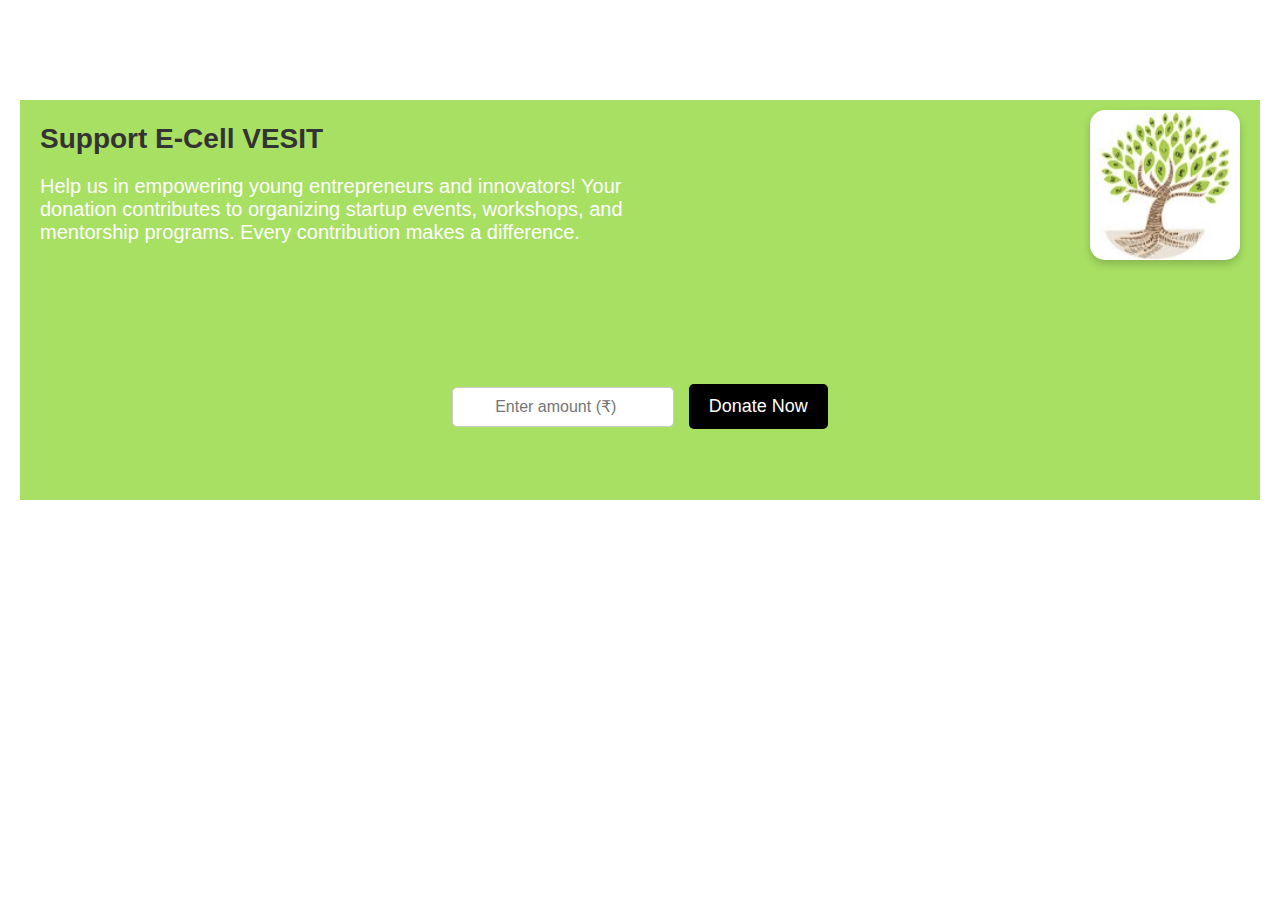
==== donate.html @ 2466f7c8 "Donation part and styling changed" ====
<!DOCTYPE html>
<html lang="en">
<head>
    <meta charset="UTF-8">
    <meta name="viewport" content="width=device-width, initial-scale=1.0">
    <title>Donate to E-Cell</title>
    <link rel="stylesheet" href="style.css">
   <style>
    /* General Styles */
body {
    font-family: Arial, sans-serif;
    margin: 0;
    padding: 0;
    background: url('../VESIT_FINAL_E-CELL/assets/img/55.webp');
}

/* Donate Section */
#donate {
    padding: 50px 20px;
    text-align: center;
    background-color: white;
    background: url('../VESIT_FINAL_E-CELL/assets/img/55.webp');
}

/* Container */
.container {
    max-width: 2000px;
    height: 400px;
    margin-top: 50px;
    /* background: linear-gradient(rgba(40, 58, 90, 0.68), rgba(40, 58, 90, 0.68)); */
    background-color: #a8e063;
    
    

}

/* Flexbox Layout */
.donate-content {
    display: flex;
    align-items: center;
    justify-content: space-between;
    gap: 30px;
    padding-left: 20px;
}

/* Left Side - Text */
.donate-text {
    flex: 1;
    text-align: left;
}

.donate-text h2 {
    font-size: 28px;
    color: #333;
    margin-bottom: 10px;
}

.donate-text p {
    font-size: 20px;
    color: white;
}

/* Right Side - QR Code */
.donate-image {
    flex: 1;
    text-align: right;
    padding-right: 20px;
    padding-top: 10px;
}

.donate-image img {
    width: 150px;
    border-radius: 15px;
    box-shadow: 0 4px 8px rgba(0, 0, 0, 0.2);
}

/* Donation Input & Button */
.donate-form {
    margin-top: 120px;
}

.donate-form input {
    padding: 10px;
    width: 200px;
    font-size: 16px;
    border: 1px solid #ccc;
    border-radius: 5px;
    text-align: center;
}

.donate-btn {
    padding: 12px 20px;
    font-size: 18px;
    color: white;
    background: black ;
    border: none;
    border-radius: 5px;
    cursor: pointer;
    transition: 0.3s ease-in-out;
    margin-left: 10px;
}

/* Button Hover Animation */
.donate-btn:hover {
    transform: scale(1.1);
    box-shadow: 0px 5px 15px rgba(255, 126, 95, 0.5);
}

/* Responsive Design */
@media (max-width: 768px) {
    .donate-content {
        flex-direction: column;
        text-align: center;
    }

    .donate-text, .donate-image {
        text-align: center;
    }
}

   </style>
</head>
<body>

    <section id="donate">
        <div class="container">
            <div class="donate-content">
                <!-- Left Side - Text -->
                <div class="donate-text">
                    <h2>Support E-Cell VESIT</h2>
                    <p>Help us in empowering young entrepreneurs and innovators! Your donation contributes to organizing startup events, workshops, and mentorship programs. Every contribution makes a difference.</p>
                </div>
    
                <!-- Right Side - Image (QR Code) -->
                <div class="donate-image">
                    <img src="assets/img/logo.jpg" alt="Donate QR Code">
                </div>
            </div>
    
            <!-- Amount Input & Donate Button -->
            <div class="donate-form">
                <input type="number" id="amount" placeholder="Enter amount (₹)">
                <button class="donate-btn">Donate Now</button>
            </div>
        </div>
    </section>

</body>
</html>
---- style.css ----
body {
    font-family: "Open Sans", sans-serif;
    color: #444444;
  }
  
  .logo-img {
    height: 40px; 
    margin-right: 10px; 
    vertical-align: middle; 
    border-radius: 10px;
    
  }
  
  
  
  a {
    color: #47b2e4;
    text-decoration: none;
  }
  
  a:hover {
    color: #73c5eb;
    text-decoration: none;
  }
  
  h1, h2, h3, h4, h5, h6 {
    font-family: "Jost", sans-serif;
  }
  
  /*--------------------------------------------------------------
  # Preloader
  --------------------------------------------------------------*/
  #preloader {
    position: fixed;
    top: 0;
    left: 0;
    right: 0;
    bottom: 0;
    z-index: 9999;
    overflow: hidden;
    background: #37517e;
  }
  
  #preloader:before {
    content: "";
    position: fixed;
    top: calc(50% - 30px);
    left: calc(50% - 30px);
    border: 6px solid #37517e;
    border-top-color: #fff;
    border-bottom-color: #fff;
    border-radius: 50%;
    width: 60px;
    height: 60px;
    -webkit-animation: animate-preloader 1s linear infinite;
    animation: animate-preloader 1s linear infinite;
  }
  
  @-webkit-keyframes animate-preloader {
    0% {
      transform: rotate(0deg);
    }
    100% {
      transform: rotate(360deg);
    }
  }
  
  @keyframes animate-preloader {
    0% {
      transform: rotate(0deg);
    }
    100% {
      transform: rotate(360deg);
    }
  }
  /*--------------------------------------------------------------
  # Back to top button
  --------------------------------------------------------------*/
  .back-to-top {
    position: fixed;
    visibility: hidden;
    opacity: 0;
    right: 15px;
    bottom: 15px;
    z-index: 996;
    background: #47b2e4;
    width: 40px;
    height: 40px;
    border-radius: 50px;
    transition: all 0.4s;
  }
  .back-to-top i {
    font-size: 24px;
    color: #fff;
    line-height: 0;
  }
  .back-to-top:hover {
    background: #6bc1e9;
    color: #fff;
  }
  .back-to-top.active {
    visibility: visible;
    opacity: 1;
  }
  
  /*--------------------------------------------------------------
  # Header
  --------------------------------------------------------------*/
  #header {
    transition: all 0.5s;
    z-index: 997;
    padding: 15px 0;
  }
  #header.header-scrolled, #header.header-inner-pages {
    background: rgba(40, 58, 90, 0.9);
  }
  #header .logo {
    font-size: 30px;
    margin: 0;
    padding: 0;
    line-height: 1;
    font-weight: 500;
    letter-spacing: 2px;
    text-transform: uppercase;
  }
  #header .logo a {
    color: #fff;
  }
  #header .logo img {
    max-height: 40px;
  }
  
  /*--------------------------------------------------------------
  # Navigation Menu
  --------------------------------------------------------------*/
  /**
  * Desktop Navigation 
  */
  .navbar {
    padding: 0;
  }
  .navbar ul {
    margin: 0;
    padding: 0;
    display: flex;
    list-style: none;
    align-items: center;
  }
  .navbar li {
    position: relative;
  }
  .navbar a, .navbar a:focus {
    display: flex;
    align-items: center;
    justify-content: space-between;
    padding: 10px 0 10px 30px;
    font-size: 15px;
    font-weight: 500;
    color: #fff;
    white-space: nowrap;
    transition: 0.3s;
  }
  .navbar a i, .navbar a:focus i {
    font-size: 12px;
    line-height: 0;
    margin-left: 5px;
  }
  .navbar a:hover, .navbar .active, .navbar .active:focus, .navbar li:hover > a {
    color: #47b2e4;
  }
  .navbar .getstarted, .navbar .getstarted:focus {
    padding: 8px 20px;
    margin-left: 30px;
    border-radius: 50px;
    color: #fff;
    font-size: 14px;
    border: 2px solid #47b2e4;
    font-weight: 600;
  }
  .navbar .getstarted:hover, .navbar .getstarted:focus:hover {
    color: #fff;
    background: #31a9e1;
  }
  .navbar .dropdown ul {
    display: block;
    position: absolute;
    left: 14px;
    top: calc(100% + 30px);
    margin: 0;
    padding: 10px 0;
    z-index: 99;
    opacity: 0;
    visibility: hidden;
    background: #fff;
    box-shadow: 0px 0px 30px rgba(127, 137, 161, 0.25);
    transition: 0.3s;
    border-radius: 4px;
  }
  .navbar .dropdown ul li {
    min-width: 200px;
  }
  .navbar .dropdown ul a {
    padding: 10px 20px;
    font-size: 14px;
    text-transform: none;
    font-weight: 500;
    color: #0c3c53;
  }
  .navbar .dropdown ul a i {
    font-size: 12px;
  }
  .navbar .dropdown ul a:hover, .navbar .dropdown ul .active:hover, .navbar .dropdown ul li:hover > a {
    color: #47b2e4;
  }
  .navbar .dropdown:hover > ul {
    opacity: 1;
    top: 100%;
    visibility: visible;
  }
  .navbar .dropdown .dropdown ul {
    top: 0;
    left: calc(100% - 30px);
    visibility: hidden;
  }
  .navbar .dropdown .dropdown:hover > ul {
    opacity: 1;
    top: 0;
    left: 100%;
    visibility: visible;
  }
  @media (max-width: 1366px) {
    .navbar .dropdown .dropdown ul {
      left: -90%;
    }
    .navbar .dropdown .dropdown:hover > ul {
      left: -100%;
    }
  }
  
  /**
  * Mobile Navigation 
  */
  .mobile-nav-toggle {
    color: #fff;
    font-size: 28px;
    cursor: pointer;
    display: none;
    line-height: 0;
    transition: 0.5s;
  }
  .mobile-nav-toggle.bi-x {
    color: #fff;
  }
  
  @media (max-width: 991px) {
    .mobile-nav-toggle {
      display: block;
    }
  
    .navbar ul {
      display: none;
    }
  }
  .navbar-mobile {
    position: fixed;
    overflow: hidden;
    top: 0;
    right: 0;
    left: 0;
    bottom: 0;
    background: rgba(40, 58, 90, 0.9);
    transition: 0.3s;
    z-index: 999;
  }
  .navbar-mobile .mobile-nav-toggle {
    position: absolute;
    top: 15px;
    right: 15px;
  }
  .navbar-mobile ul {
    display: block;
    position: absolute;
    top: 55px;
    right: 15px;
    bottom: 15px;
    left: 15px;
    padding: 10px 0;
    border-radius: 10px;
    background-color: #fff;
    overflow-y: auto;
    transition: 0.3s;
  }
  .navbar-mobile a, .navbar-mobile a:focus {
    padding: 10px 20px;
    font-size: 15px;
    color: #37517e;
  }
  .navbar-mobile a:hover, .navbar-mobile .active, .navbar-mobile li:hover > a {
    color: #47b2e4;
  }
  .navbar-mobile .getstarted, .navbar-mobile .getstarted:focus {
    margin: 15px;
    color: #37517e;
  }
  .navbar-mobile .dropdown ul {
    position: static;
    display: none;
    margin: 10px 20px;
    padding: 10px 0;
    z-index: 99;
    opacity: 1;
    visibility: visible;
    background: #fff;
    box-shadow: 0px 0px 30px rgba(127, 137, 161, 0.25);
  }
  .navbar-mobile .dropdown ul li {
    min-width: 200px;
  }
  .navbar-mobile .dropdown ul a {
    padding: 10px 20px;
  }
  .navbar-mobile .dropdown ul a i {
    font-size: 12px;
  }
  .navbar-mobile .dropdown ul a:hover, .navbar-mobile .dropdown ul .active:hover, .navbar-mobile .dropdown ul li:hover > a {
    color: #47b2e4;
  }
  .navbar-mobile .dropdown > .dropdown-active {
    display: block;
  }
  
  /*--------------------------------------------------------------
  # Hero Section
  --------------------------------------------------------------*/
  #hero {
    width: 100%;
    height: 80vh;
    /* background: #37517e; */
    background: linear-gradient(rgba(40, 58, 90, 0.68), rgba(40, 58, 90, 0.68)), url("../VESIT_FINAL_E-CELL/assets/img/15528_VESIT.webp") fixed center center;
    background-repeat: no-repeat;
    background-position: center;
    background-size: cover;
  }
  #hero .container {
    padding-top: 72px;
  }
  #hero h1 {
    margin: 0 0 10px 0;
    font-size: 48px;
    font-weight: 700;
    line-height: 56px;
    color: #fff;
  }
  #hero h2 {
    color: rgba(255, 255, 255, 0.6);
    margin-bottom: 50px;
    font-size: 24px;
  }
  #hero .btn-get-started {
    font-family: "Jost", sans-serif;
    font-weight: 500;
    font-size: 16px;
    letter-spacing: 1px;
    display: inline-block;
    padding: 10px 28px 11px 28px;
    border-radius: 50px;
    transition: 0.5s;
    margin: 10px 0 0 0;
    color: #fff;
    background: #47b2e4;
  }
  #hero .btn-get-started:hover {
    background: #209dd8;
  }
  #hero .btn-watch-video {
    font-size: 16px;
    display: flex;
    align-items: center;
    transition: 0.5s;
    margin: 10px 0 0 25px;
    color: #fff;
    line-height: 1;
  }
  #hero .btn-watch-video i {
    line-height: 0;
    color: #fff;
    font-size: 32px;
    transition: 0.3s;
    margin-right: 8px;
  }
  #hero .btn-watch-video:hover i {
    color: #47b2e4;
  }
  #hero .animated {
    animation: up-down 2s ease-in-out infinite alternate-reverse both;
  }
  @media (max-width: 991px) {
    #hero {
      height: 100vh;
      text-align: center;
    }
    #hero .animated {
      -webkit-animation: none;
      animation: none;
    }
    #hero .hero-img {
      text-align: center;
    }
    #hero .hero-img img {
      width: 50%;
    }
  }
  @media (max-width: 768px) {
    #hero h1 {
      font-size: 28px;
      line-height: 36px;
    }
    #hero h2 {
      font-size: 18px;
      line-height: 24px;
      margin-bottom: 30px;
    }
    #hero .hero-img img {
      width: 70%;
    }
  }
  @media (max-width: 575px) {
    #hero .hero-img img {
      width: 80%;
    }
    #hero .btn-get-started {
      font-size: 16px;
      padding: 10px 24px 11px 24px;
    }
  }
  
  @-webkit-keyframes up-down {
    0% {
      transform: translateY(10px);
    }
    100% {
      transform: translateY(-10px);
    }
  }
  
  @keyframes up-down {
    0% {
      transform: translateY(10px);
    }
    100% {
      transform: translateY(-10px);
    }
  }
  /*--------------------------------------------------------------
  # Sections General
  --------------------------------------------------------------*/
  section {
    padding: 60px 0;
    overflow: hidden;
  }
  
  .section-bg {
    background-color: #f3f5fa;
  }
  
  .section-title {
    text-align: center;
    padding-bottom: 30px;
  }
  .section-title h2 {
    font-size: 32px;
    font-weight: bold;
    text-transform: uppercase;
    margin-bottom: 20px;
    padding-bottom: 20px;
    position: relative;
    color: #37517e;
  }
  .section-title h2::before {
    content: "";
    position: absolute;
    display: block;
    width: 120px;
    height: 1px;
    background: #ddd;
    bottom: 1px;
    left: calc(50% - 60px);
  }
  .section-title h2::after {
    content: "";
    position: absolute;
    display: block;
    width: 40px;
    height: 3px;
    background: #47b2e4;
    bottom: 0;
    left: calc(50% - 20px);
  }
  .section-title p {
    margin-bottom: 0;
  }
  .iitpLogo{
    /* width: 70%; */
    padding: 15%;
  }
  @media screen and (max-width:991px) {
    .iitpLogo{
      padding:0;
    }
  }
  
  /*--------------------------------------------------------------
  --------------------------------------------------------------*/
  .clients {
    padding: 12px 0;
    text-align: center;
  }
  .clients img {
    max-width: 45%;
    transition: all 0.4s ease-in-out;
    display: inline-block;
    padding: 15px 0;
    filter: grayscale(100);
  }
  .clients img:hover {
    filter: none;
    transform: scale(1.1);
  }
  @media (max-width: 768px) {
    .clients img {
      max-width: 40%;
    }
  }
  
  /*--------------------------------------------------------------
  # About Us
  --------------------------------------------------------------*/
  .about .content h3 {
    font-weight: 600;
    font-size: 26px;
  }
  .about .content ul {
    list-style: none;
    padding: 0;
  }
  .about .content ul li {
    padding-left: 28px;
    position: relative;
  }
  .about .content ul li + li {
    margin-top: 10px;
  }
  .about .content ul i {
    position: absolute;
    left: 0;
    top: 2px;
    font-size: 20px;
    color: #47b2e4;
    line-height: 1;
  }
  .about .content p:last-child {
    margin-bottom: 0;
  }
  .about .content .btn-learn-more {
    font-family: "Poppins", sans-serif;
    font-weight: 500;
    font-size: 14px;
    letter-spacing: 1px;
    display: inline-block;
    padding: 12px 32px;
    border-radius: 4px;
    transition: 0.3s;
    line-height: 1;
    color: #47b2e4;
    -webkit-animation-delay: 0.8s;
    animation-delay: 0.8s;
    margin-top: 6px;
    border: 2px solid #47b2e4;
  }
  .about .content .btn-learn-more:hover {
    background: #47b2e4;
    color: #fff;
    text-decoration: none;
  }
  .why-us .content {
    padding: 60px 100px 0 100px;
  }
  .why-us .content h3 {
    font-weight: 400;
    font-size: 34px;
    color: #37517e;
  }
  .why-us .content h4 {
    font-size: 20px;
    font-weight: 700;
    margin-top: 5px;
  }
  .why-us .content p {
    font-size: 15px;
    color: #848484;
  }
  .why-us .img {
    background-size: contain;
    background-repeat: no-repeat;
    background-position: center center;
  }
  .why-us .accordion-list {
    padding: 0 100px 60px 100px;
  }
  .why-us .accordion-list ul {
    padding: 0;
    list-style: none;
  }
  .why-us .accordion-list li + li {
    margin-top: 15px;
  }
  .why-us .accordion-list li {
    padding: 20px;
    background: #fff;
    border-radius: 4px;
  }
  .why-us .accordion-list a {
    display: block;
    position: relative;
    font-family: "Poppins", sans-serif;
    font-size: 16px;
    line-height: 24px;
    font-weight: 500;
    padding-right: 30px;
    outline: none;
    cursor: pointer;
  }
  .why-us .accordion-list span {
    color: #47b2e4;
    font-weight: 600;
    font-size: 18px;
    padding-right: 10px;
  }
  .why-us .accordion-list i {
    font-size: 24px;
    position: absolute;
    right: 0;
    top: 0;
  }
  .why-us .accordion-list p {
    margin-bottom: 0;
    padding: 10px 0 0 0;
  }
  .why-us .accordion-list .icon-show {
    display: none;
  }
  .why-us .accordion-list a.collapsed {
    color: #343a40;
  }
  .why-us .accordion-list a.collapsed:hover {
    color: #47b2e4;
  }
  .why-us .accordion-list a.collapsed .icon-show {
    display: inline-block;
  }
  .why-us .accordion-list a.collapsed .icon-close {
    display: none;
  }
  @media (max-width: 1024px) {
    .why-us .content, .why-us .accordion-list {
      padding-left: 0;
      padding-right: 0;
    }
  }
  @media (max-width: 992px) {
    .why-us .img {
      min-height: 400px;
    }
    .why-us .content {
      padding-top: 30px;
    }
    .why-us .accordion-list {
      padding-bottom: 30px;
    }
  }
  @media (max-width: 575px) {
    .why-us .img {
      min-height: 200px;
    }
  }
  
  
  .skills .content h3 {
    font-weight: 700;
    font-size: 32px;
    color: #37517e;
    font-family: "Poppins", sans-serif;
  }
  .skills .content ul {
    list-style: none;
    padding: 0;
  }
  .skills .content ul li {
    padding-bottom: 10px;
  }
  .skills .content ul i {
    font-size: 20px;
    padding-right: 4px;
    color: #47b2e4;
  }
  .skills .content p:last-child {
    margin-bottom: 0;
  }
  .skills .progress {
    height: 60px;
    display: block;
    background: none;
    border-radius: 0;
  }
  .skills .progress .skill {
    padding: 0;
    margin: 0 0 6px 0;
    text-transform: uppercase;
    display: block;
    font-weight: 600;
    font-family: "Poppins", sans-serif;
    color: #37517e;
  }
  .skills .progress .skill .val {
    float: right;
    font-style: normal;
  }
  .skills .progress-bar-wrap {
    background: #e8edf5;
    height: 10px;
  }
  .skills .progress-bar {
    width: 1px;
    height: 10px;
    transition: 0.9s;
    background-color: #4668a2;
  }
  
  /*--------------------------------------------------------------
  # Services
  --------------------------------------------------------------*/
  
  
  
  
  
  .services .icon-box {
    box-shadow: 0px 0 25px 0 rgba(0, 0, 0, 0.1);
    padding: 50px 30px;
    transition: all ease-in-out 0.4s;
    /* background: #fff; */
   /* Replace with your image path */
      background-size: cover;
      background-position: center;
    
  }
  .services .icon-box .icon {
    margin-bottom: 10px;
    
  }
  .services .icon-box .icon i {
    color: #47b2e4;
    font-size: 36px;
    transition: 0.3s;
  }
  .services .icon-box h4 {
    font-weight: bold;
    margin-bottom: 15px;
    font-size: 30px;
  }
  .services .icon-box h4 a {
    color: #37517e;
    transition: ease-in-out 0.3s;
  }
  .services .icon-box p {
    line-height: 24px;
    font-size: 14px;
    margin-bottom: 0;
  }
  .services .icon-box:hover {
    transform: translateY(-10px);
  }
  .services .icon-box:hover h4 a {
    color: #47b2e4;
  }
  
  /*--------------------------------------------------------------
  # Cta
  --------------------------------------------------------------*/
  .cta {
    background: linear-gradient(rgba(40, 58, 90, 0.9), rgba(40, 58, 90, 0.9)), url("../img/cta-bg.jpg") fixed center center;
    background-size: cover;
    padding: 120px 0;
  }
  .cta h3 {
    color: #fff;
    font-size: 28px;
    font-weight: 700;
  }
  .cta p {
    color: #fff;
  }
  .cta .cta-btn {
    font-family: "Jost", sans-serif;
    font-weight: 500;
    font-size: 16px;
    letter-spacing: 1px;
    display: inline-block;
    padding: 12px 40px;
    border-radius: 50px;
    transition: 0.5s;
    margin: 10px;
    border: 2px solid #fff;
    color: #fff;
  }
  .cta .cta-btn:hover {
    background: #47b2e4;
    border: 2px solid #47b2e4;
  }
  @media (max-width: 1024px) {
    .cta {
      background-attachment: scroll;
    }
  }
  @media (min-width: 769px) {
    .cta .cta-btn-container {
      display: flex;
      align-items: center;
      justify-content: flex-end;
    }
  }
  
  /*--------------------------------------------------------------
  # Portfolio
  --------------------------------------------------------------*/
  .portfolio #portfolio-flters {
    list-style: none;
    margin-bottom: 20px;
  }
  .portfolio #portfolio-flters li {
    cursor: pointer;
    display: inline-block;
    margin: 10px 5px;
    font-size: 15px;
    font-weight: 500;
    line-height: 1;
    color: #444444;
    transition: all 0.3s;
    padding: 8px 20px;
    border-radius: 50px;
    font-family: "Poppins", sans-serif;
  }
  .portfolio #portfolio-flters li:hover, .portfolio #portfolio-flters li.filter-active {
    background: #47b2e4;
    color: #fff;
  }
  .portfolio .portfolio-item {
    margin-bottom: 30px;
  }
  .portfolio .portfolio-item .portfolio-img {
    overflow: hidden;
  }
  .portfolio .portfolio-item .portfolio-img img {
    transition: all 0.6s;
  }
  .portfolio .portfolio-item .portfolio-info {
    opacity: 0;
    position: absolute;
    left: 15px;
    bottom: 0;
    z-index: 3;
    right: 15px;
    transition: all 0.3s;
    background: rgba(55, 81, 126, 0.8);
    padding: 10px 15px;
  }
  .portfolio .portfolio-item .portfolio-info h4 {
    font-size: 18px;
    color: #fff;
    font-weight: 600;
    color: #fff;
    margin-bottom: 0px;
  }
  .portfolio .portfolio-item .portfolio-info p {
    color: #f9fcfe;
    font-size: 14px;
    margin-bottom: 0;
  }
  .portfolio .portfolio-item .portfolio-info .preview-link, .portfolio .portfolio-item .portfolio-info .details-link {
    position: absolute;
    right: 40px;
    font-size: 24px;
    top: calc(50% - 18px);
    color: #fff;
    transition: 0.3s;
  }
  .portfolio .portfolio-item .portfolio-info .preview-link:hover, .portfolio .portfolio-item .portfolio-info .details-link:hover {
    color: #47b2e4;
  }
  .portfolio .portfolio-item .portfolio-info .details-link {
    right: 10px;
  }
  .portfolio .portfolio-item:hover .portfolio-img img {
    transform: scale(1.15);
  }
  .portfolio .portfolio-item:hover .portfolio-info {
    opacity: 1;
  }
  
  /*--------------------------------------------------------------
  # Portfolio Details
  --------------------------------------------------------------*/
  .portfolio-details {
    padding-top: 40px;
  }
  .portfolio-details .portfolio-details-slider img {
    width: 100%;
  }
  .portfolio-details .portfolio-details-slider .swiper-pagination {
    margin-top: 20px;
    position: relative;
  }
  .portfolio-details .portfolio-details-slider .swiper-pagination .swiper-pagination-bullet {
    width: 12px;
    height: 12px;
    background-color: #fff;
    opacity: 1;
    border: 1px solid #47b2e4;
  }
  .portfolio-details .portfolio-details-slider .swiper-pagination .swiper-pagination-bullet-active {
    background-color: #47b2e4;
  }
  .portfolio-details .portfolio-info {
    padding: 30px;
    box-shadow: 0px 0 30px rgba(55, 81, 126, 0.08);
  }
  .portfolio-details .portfolio-info h3 {
    font-size: 22px;
    font-weight: 700;
    margin-bottom: 20px;
    padding-bottom: 20px;
    border-bottom: 1px solid #eee;
  }
  .portfolio-details .portfolio-info ul {
    list-style: none;
    padding: 0;
    font-size: 15px;
  }
  .portfolio-details .portfolio-info ul li + li {
    margin-top: 10px;
  }
  .portfolio-details .portfolio-description {
    padding-top: 30px;
  }
  .portfolio-details .portfolio-description h2 {
    font-size: 26px;
    font-weight: 700;
    margin-bottom: 20px;
  }
  .portfolio-details .portfolio-description p {
    padding: 0;
  }
  
  /*--------------------------------------------------------------
  # Team
  --------------------------------------------------------------*/
  .team .member {
    position: relative;
    box-shadow: 0px 2px 15px rgba(0, 0, 0, 0.1);
    padding: 30px;
    border-radius: 5px;
    background: #fff;
    transition: 0.5s;
  }
  .team .member .pic {
    overflow: hidden;
    width: 180px;
    border-radius: 50%;
  }
  .team .member .pic img {
    transition: ease-in-out 0.3s;
  }
  .team .member:hover {
    transform: translateY(-10px);
  }
  .team .member .member-info {
    padding-left: 30px;
  }
  .team .member h4 {
    font-weight: 700;
    margin-bottom: 5px;
    font-size: 20px;
    color: #37517e;
  }
  .team .member span {
    display: block;
    font-size: 15px;
    padding-bottom: 10px;
    position: relative;
    font-weight: 500;
  }
  .team .member span::after {
    content: "";
    position: absolute;
    display: block;
    width: 50px;
    height: 1px;
    background: #cbd6e9;
    bottom: 0;
    left: 0;
  }
  .team .member p {
    margin: 10px 0 0 0;
    font-size: 14px;
  }
  .team .member .social {
    margin-top: 12px;
    display: flex;
    align-items: center;
    justify-content: flex-start;
  }
  .team .member .social a {
    transition: ease-in-out 0.3s;
    display: flex;
    align-items: center;
    justify-content: center;
    border-radius: 50px;
    width: 32px;
    height: 32px;
    background: #eff2f8;
  }
  .team .member .social a i {
    color: #37517e;
    font-size: 16px;
    margin: 0 2px;
  }
  .team .member .social a:hover {
    background: #47b2e4;
  }
  .team .member .social a:hover i {
    color: #fff;
  }
  .team .member .social a + a {
    margin-left: 8px;
  }
  
  /*--------------------------------------------------------------
  # Pricing
  --------------------------------------------------------------*/
  .pricing .row {
    padding-top: 40px;
  }
  .pricing .box {
    padding: 60px 40px;
    box-shadow: 0 3px 20px -2px rgba(20, 45, 100, 0.1);
    background: #fff;
    height: 100%;
    border-top: 4px solid #fff;
    border-radius: 5px;
  }
  .pricing h3 {
    font-weight: 500;
    margin-bottom: 15px;
    font-size: 20px;
    color: #37517e;
  }
  .pricing h4 {
    font-size: 48px;
    color: #37517e;
    font-weight: 400;
    font-family: "Jost", sans-serif;
    margin-bottom: 25px;
  }
  .pricing h4 sup {
    font-size: 28px;
  }
  .pricing h4 span {
    color: #47b2e4;
    font-size: 18px;
    display: block;
  }
  .pricing ul {
    padding: 20px 0;
    list-style: none;
    color: #999;
    text-align: left;
    line-height: 20px;
  }
  .pricing ul li {
    padding: 10px 0 10px 30px;
    position: relative;
  }
  .pricing ul i {
    color: #28a745;
    font-size: 24px;
    position: absolute;
    left: 0;
    top: 6px;
  }
  .pricing ul .na {
    color: #ccc;
  }
  .pricing ul .na i {
    color: #ccc;
  }
  .pricing ul .na span {
    text-decoration: line-through;
  }
  .pricing .buy-btn {
    display: inline-block;
    padding: 12px 35px;
    border-radius: 50px;
    color: #47b2e4;
    transition: none;
    font-size: 16px;
    font-weight: 500;
    font-family: "Jost", sans-serif;
    transition: 0.3s;
    border: 1px solid #47b2e4;
  }
  .pricing .buy-btn:hover {
    background: #47b2e4;
    color: #fff;
  }
  .pricing .featured {
    border-top-color: #47b2e4;
  }
  .pricing .featured .buy-btn {
    background: #47b2e4;
    color: #fff;
  }
  .pricing .featured .buy-btn:hover {
    background: #23a3df;
  }
  @media (max-width: 992px) {
    .pricing .box {
      max-width: 60%;
      margin: 0 auto 30px auto;
    }
  }
  @media (max-width: 767px) {
    .pricing .box {
      max-width: 80%;
      margin: 0 auto 30px auto;
    }
  }
  @media (max-width: 420px) {
    .pricing .box {
      max-width: 100%;
      margin: 0 auto 30px auto;
    }
  }
  
  /*--------------------------------------------------------------
  # Frequently Asked Questions
  --------------------------------------------------------------*/
  .faq .faq-list {
    padding: 0 100px;
  }
  .faq .faq-list ul {
    padding: 0;
    list-style: none;
  }
  .faq .faq-list li + li {
    margin-top: 15px;
  }
  .faq .faq-list li {
    padding: 20px;
    background: #fff;
    border-radius: 4px;
    position: relative;
  }
  .faq .faq-list a {
    display: block;
    position: relative;
    font-family: "Poppins", sans-serif;
    font-size: 16px;
    line-height: 24px;
    font-weight: 500;
    padding: 0 30px;
    outline: none;
    cursor: pointer;
  }
  .faq .faq-list .icon-help {
    font-size: 24px;
    position: absolute;
    right: 0;
    left: 20px;
    color: #47b2e4;
  }
  .faq .faq-list .icon-show, .faq .faq-list .icon-close {
    font-size: 24px;
    position: absolute;
    right: 0;
    top: 0;
  }
  .faq .faq-list p {
    margin-bottom: 0;
    padding: 10px 0 0 0;
  }
  .faq .faq-list .icon-show {
    display: none;
  }
  .faq .faq-list a.collapsed {
    color: #37517e;
    transition: 0.3s;
  }
  .faq .faq-list a.collapsed:hover {
    color: #47b2e4;
  }
  .faq .faq-list a.collapsed .icon-show {
    display: inline-block;
  }
  .faq .faq-list a.collapsed .icon-close {
    display: none;
  }
  @media (max-width: 1200px) {
    .faq .faq-list {
      padding: 0;
    }
  }
  
  /*--------------------------------------------------------------
  # Contact
  --------------------------------------------------------------*/
  .contact .info {
    border-top: 3px solid #47b2e4;
    border-bottom: 3px solid #47b2e4;
    padding: 30px;
    background: #fff;
    width: 100%;
    box-shadow: 0 0 24px 0 rgba(0, 0, 0, 0.1);
  }
  .contact .info i {
    font-size: 20px;
    color: #47b2e4;
    float: left;
    width: 44px;
    height: 44px;
    background: #e7f5fb;
    display: flex;
    justify-content: center;
    align-items: center;
    border-radius: 50px;
    transition: all 0.3s ease-in-out;
  }
  .contact .info h4 {
    padding: 0 0 0 60px;
    font-size: 22px;
    font-weight: 600;
    margin-bottom: 5px;
    color: #37517e;
  }
  .contact .info p {
    padding: 0 0 10px 60px;
    margin-bottom: 20px;
    font-size: 14px;
    color: #6182ba;
  }
  .contact .info .email p {
    padding-top: 5px;
  }
  .contact .info .social-links {
    padding-left: 60px;
  }
  .contact .info .social-links a {
    font-size: 18px;
    display: inline-block;
    background: #333;
    color: #fff;
    line-height: 1;
    padding: 8px 0;
    border-radius: 50%;
    text-align: center;
    width: 36px;
    height: 36px;
    transition: 0.3s;
    margin-right: 10px;
  }
  .contact .info .social-links a:hover {
    background: #47b2e4;
    color: #fff;
  }
  .contact .info .email:hover i, .contact .info .address:hover i, .contact .info .phone:hover i {
    background: #47b2e4;
    color: #fff;
  }
  .contact .php-email-form {
    width: 100%;
    border-top: 3px solid #47b2e4;
    border-bottom: 3px solid #47b2e4;
    padding: 30px;
    background: #fff;
    box-shadow: 0 0 24px 0 rgba(0, 0, 0, 0.12);
  }
  .contact .php-email-form .form-group {
    padding-bottom: 8px;
  }
  .contact .php-email-form .validate {
    display: none;
    color: red;
    margin: 0 0 15px 0;
    font-weight: 400;
    font-size: 13px;
  }
  .contact .php-email-form .error-message {
    display: none;
    color: #fff;
    background: #ed3c0d;
    text-align: left;
    padding: 15px;
    font-weight: 600;
  }
  .contact .php-email-form .error-message br + br {
    margin-top: 25px;
  }
  .contact .php-email-form .sent-message {
    display: none;
    color: #fff;
    background: #18d26e;
    text-align: center;
    padding: 15px;
    font-weight: 600;
  }
  .contact .php-email-form .loading {
    display: none;
    background: #fff;
    text-align: center;
    padding: 15px;
  }
  .contact .php-email-form .loading:before {
    content: "";
    display: inline-block;
    border-radius: 50%;
    width: 24px;
    height: 24px;
    margin: 0 10px -6px 0;
    border: 3px solid #18d26e;
    border-top-color: #eee;
    -webkit-animation: animate-loading 1s linear infinite;
    animation: animate-loading 1s linear infinite;
  }
  .contact .php-email-form .form-group {
    margin-bottom: 20px;
  }
  .contact .php-email-form label {
    padding-bottom: 8px;
  }
  .contact .php-email-form input, .contact .php-email-form textarea {
    border-radius: 0;
    box-shadow: none;
    font-size: 14px;
    border-radius: 4px;
  }
  .contact .php-email-form input:focus, .contact .php-email-form textarea:focus {
    border-color: #47b2e4;
  }
  .contact .php-email-form input {
    height: 44px;
  }
  .contact .php-email-form textarea {
    padding: 10px 12px;
  }
  .contact .php-email-form button[type=submit] {
    background: #47b2e4;
    border: 0;
    padding: 12px 34px;
    color: #fff;
    transition: 0.4s;
    border-radius: 50px;
  }
  .contact .php-email-form button[type=submit]:hover {
    background: #209dd8;
  }
  @-webkit-keyframes animate-loading {
    0% {
      transform: rotate(0deg);
    }
    100% {
      transform: rotate(360deg);
    }
  }
  @keyframes animate-loading {
    0% {
      transform: rotate(0deg);
    }
    100% {
      transform: rotate(360deg);
    }
  }
  
  /*--------------------------------------------------------------
  # Breadcrumbs
  --------------------------------------------------------------*/
  .breadcrumbs {
    padding: 15px 0;
    background: #f3f5fa;
    min-height: 40px;
    margin-top: 72px;
  }
  @media (max-width: 992px) {
    .breadcrumbs {
      margin-top: 68px;
    }
  }
  .breadcrumbs h2 {
    font-size: 28px;
    font-weight: 600;
    color: #37517e;
  }
  .breadcrumbs ol {
    display: flex;
    flex-wrap: wrap;
    list-style: none;
    padding: 0 0 10px 0;
    margin: 0;
    font-size: 14px;
  }
  .breadcrumbs ol li + li {
    padding-left: 10px;
  }
  .breadcrumbs ol li + li::before {
    display: inline-block;
    padding-right: 10px;
    color: #4668a2;
    content: "/";
  }
  
  /*--------------------------------------------------------------
  # Footer
  --------------------------------------------------------------*/
  #footer {
    font-size: 14px;
    background: #37517e;
  }
  #footer .footer-newsletter {
    padding: 50px 0;
    background: #f3f5fa;
    text-align: center;
    font-size: 15px;
    color: #444444;
  }
  #footer .footer-newsletter h4 {
    font-size: 24px;
    margin: 0 0 20px 0;
    padding: 0;
    line-height: 1;
    font-weight: 600;
    color: #37517e;
  }
  #footer .footer-newsletter form {
    margin-top: 30px;
    background: #fff;
    padding: 6px 10px;
    position: relative;
    border-radius: 50px;
    box-shadow: 0px 2px 15px rgba(0, 0, 0, 0.06);
    text-align: left;
  }
  #footer .footer-newsletter form input[type=email] {
    border: 0;
    padding: 4px 8px;
    width: calc(100% - 100px);
  }
  #footer .footer-newsletter form input[type=submit] {
    position: absolute;
    top: 0;
    right: 0;
    bottom: 0;
    border: 0;
    background: none;
    font-size: 16px;
    padding: 0 20px;
    background: #47b2e4;
    color: #fff;
    transition: 0.3s;
    border-radius: 50px;
    box-shadow: 0px 2px 15px rgba(0, 0, 0, 0.1);
  }
  #footer .footer-newsletter form input[type=submit]:hover {
    background: #209dd8;
  }
  #footer .footer-top {
    padding: 60px 0 30px 0;
    background: #fff;
  }
  #footer .footer-top .footer-contact {
    margin-bottom: 30px;
  }
  #footer .footer-top .footer-contact h3 {
    font-size: 28px;
    margin: 0 0 10px 0;
    padding: 2px 0 2px 0;
    line-height: 1;
    text-transform: uppercase;
    font-weight: 600;
    color: #37517e;
  }
  #footer .footer-top .footer-contact p {
    font-size: 14px;
    line-height: 24px;
    margin-bottom: 0;
    font-family: "Jost", sans-serif;
    color: #5e5e5e;
  }
  #footer .footer-top h4 {
    font-size: 16px;
    font-weight: bold;
    color: #37517e;
    position: relative;
    padding-bottom: 12px;
  }
  #footer .footer-top .footer-links {
    margin-bottom: 30px;
  }
  #footer .footer-top .footer-links ul {
    list-style: none;
    padding: 0;
    margin: 0;
  }
  #footer .footer-top .footer-links ul i {
    padding-right: 2px;
    color: #47b2e4;
    font-size: 18px;
    line-height: 1;
  }
  #footer .footer-top .footer-links ul li {
    padding: 10px 0;
    display: flex;
    align-items: center;
  }
  #footer .footer-top .footer-links ul li:first-child {
    padding-top: 0;
  }
  #footer .footer-top .footer-links ul a {
    color: #777777;
    transition: 0.3s;
    display: inline-block;
    line-height: 1;
  }
  #footer .footer-top .footer-links ul a:hover {
    text-decoration: none;
    color: #47b2e4;
  }
  #footer .footer-top .social-links a {
    font-size: 18px;
    display: inline-block;
    background: #47b2e4;
    color: #fff;
    line-height: 1;
    padding: 8px 0;
    margin-right: 4px;
    border-radius: 50%;
    text-align: center;
    width: 36px;
    height: 36px;
    transition: 0.3s;
  }
  #footer .footer-top .social-links a:hover {
    background: #209dd8;
    color: #fff;
    text-decoration: none;
  }
  #footer .footer-bottom {
    padding-top: 30px;
    padding-bottom: 30px;
    color: #fff;
  }
  #footer .copyright {
    float: left;
  }
  #footer .credits {
    float: right;
    font-size: 13px;
  }
  #footer .credits a {
    transition: 0.3s;
  }
  @media (max-width: 768px) {
    #footer .footer-bottom {
      padding-top: 20px;
      padding-bottom: 20px;
    }
    #footer .copyright, #footer .credits {
      text-align: center;
      float: none;
    }
    #footer .credits {
      padding-top: 4px;
    }
  }
  
  
  .faculty-member {
    background: linear-gradient(135deg, #f8f9fa, #e9ecef);
    border-left: 5px solid #007bff;
    border-radius: 10px;
    box-shadow: 0 4px 8px rgba(0, 0, 0, 0.1);
    transition: transform 0.3s ease-in-out;
  }
  
  .faculty-member:hover {
    transform: translateY(-5px);
  }
  
  .faculty-member .pic img {
    width: 320px;
    height: 220px;
    object-fit: cover;
    border-radius: 50%;
    /* border: 4px solid #102f50; */
  }
  
  .faculty-member h4 {
    font-weight: bold;
    color: #343a40;
  }
  
  .faculty-member span {
    font-style: italic;
    color: #007bff;
  }
  
  .faculty-member p {
    font-size: 14px;
    color: #6c757d;
  }
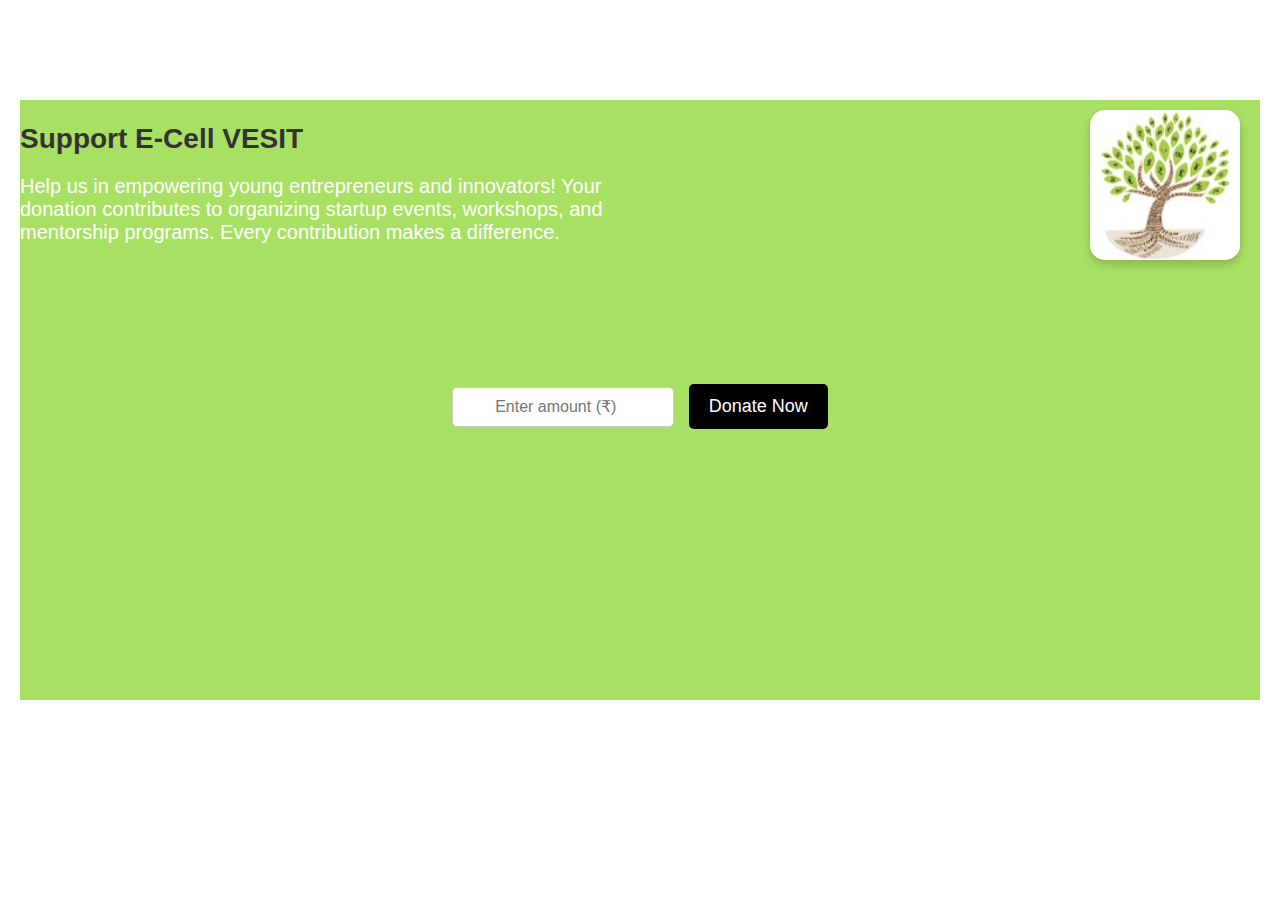
==== commit 041e416c: "Donate form" ====
--- a/donate.html
+++ b/donate.html
@@ -25,7 +25,7 @@
 /* Container */
 .container {
     max-width: 2000px;
-    height: 400px;
+    height: 600px;
     margin-top: 50px;
     /* background: linear-gradient(rgba(40, 58, 90, 0.68), rgba(40, 58, 90, 0.68)); */
     background-color: #a8e063;
@@ -40,7 +40,7 @@
     align-items: center;
     justify-content: space-between;
     gap: 30px;
-    padding-left: 20px;
+    /* padding-left: 20px; */
 }
 
 /* Left Side - Text */
--- a/style.css
+++ b/style.css
@@ -11,7 +11,6 @@
     border-radius: 10px;
     
   }
-  
   
   
   a {
@@ -337,7 +336,7 @@
     width: 100%;
     height: 80vh;
     /* background: #37517e; */
-    background: linear-gradient(rgba(40, 58, 90, 0.68), rgba(40, 58, 90, 0.68)), url("../VESIT_FINAL_E-CELL/assets/img/15528_VESIT.webp") fixed center center;
+    background: linear-gradient(rgba(40, 58, 90, 0.68), rgba(40, 58, 90, 0.68)), url("../assets/img/15528_VESIT.webp") fixed center center;
     background-repeat: no-repeat;
     background-position: center;
     background-size: cover;
